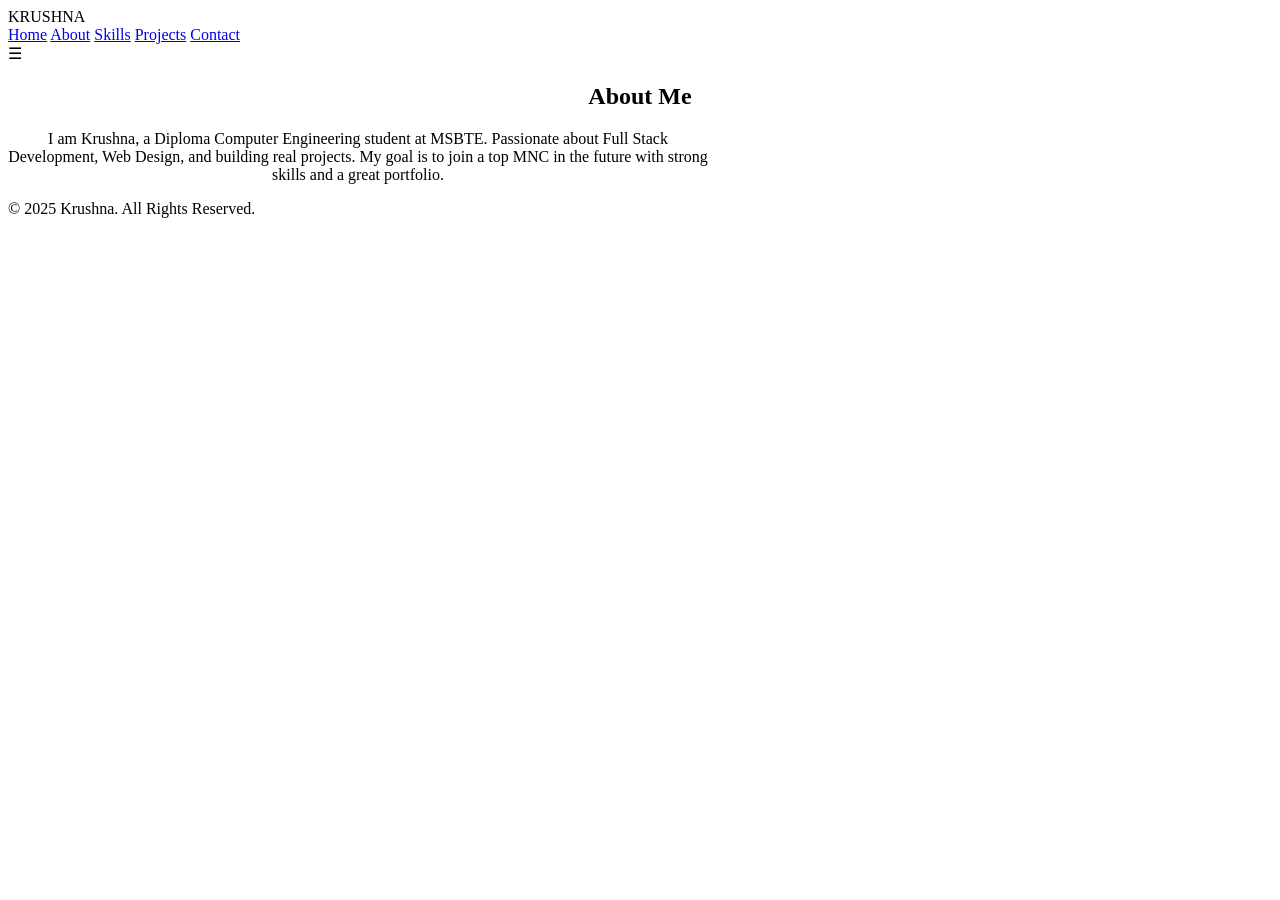
==== about.html @ fadf4477 "Add files via upload" ====
<!DOCTYPE html>
<html lang="en">
<head>
    <meta charset="UTF-8">
    <meta name="viewport" content="width=device-width, initial-scale=1.0">
    <title>About | Krushna</title>
    <link rel="stylesheet" href="css/style.css">
</head>
<body>

<header>
    <div class="logo">KRUSHNA</div>
    <nav>
        <a href="index.html">Home</a>
        <a href="about.html" class="active">About</a>
        <a href="skills.html">Skills</a>
        <a href="projects.html">Projects</a>
        <a href="contact.html">Contact</a>
    </nav>
    <div class="menu-btn" onclick="toggleMenu()">☰</div>
</header>

<section class="hero" style="flex-direction: column; text-align:center;">
    <h1>About Me</h1>
    <p style="max-width:700px; margin-top:20px;">
        I am Krushna, a Diploma Computer Engineering student at MSBTE.  
        Passionate about Full Stack Development, Web Design, and building real projects.
        My goal is to join a top MNC in the future with strong skills and a great portfolio.
    </p>
</section>

<footer>
    <p>© 2025 Krushna. All Rights Reserved.</p>
</footer>

<script src="js/script.js"></script>
</body>
</html>
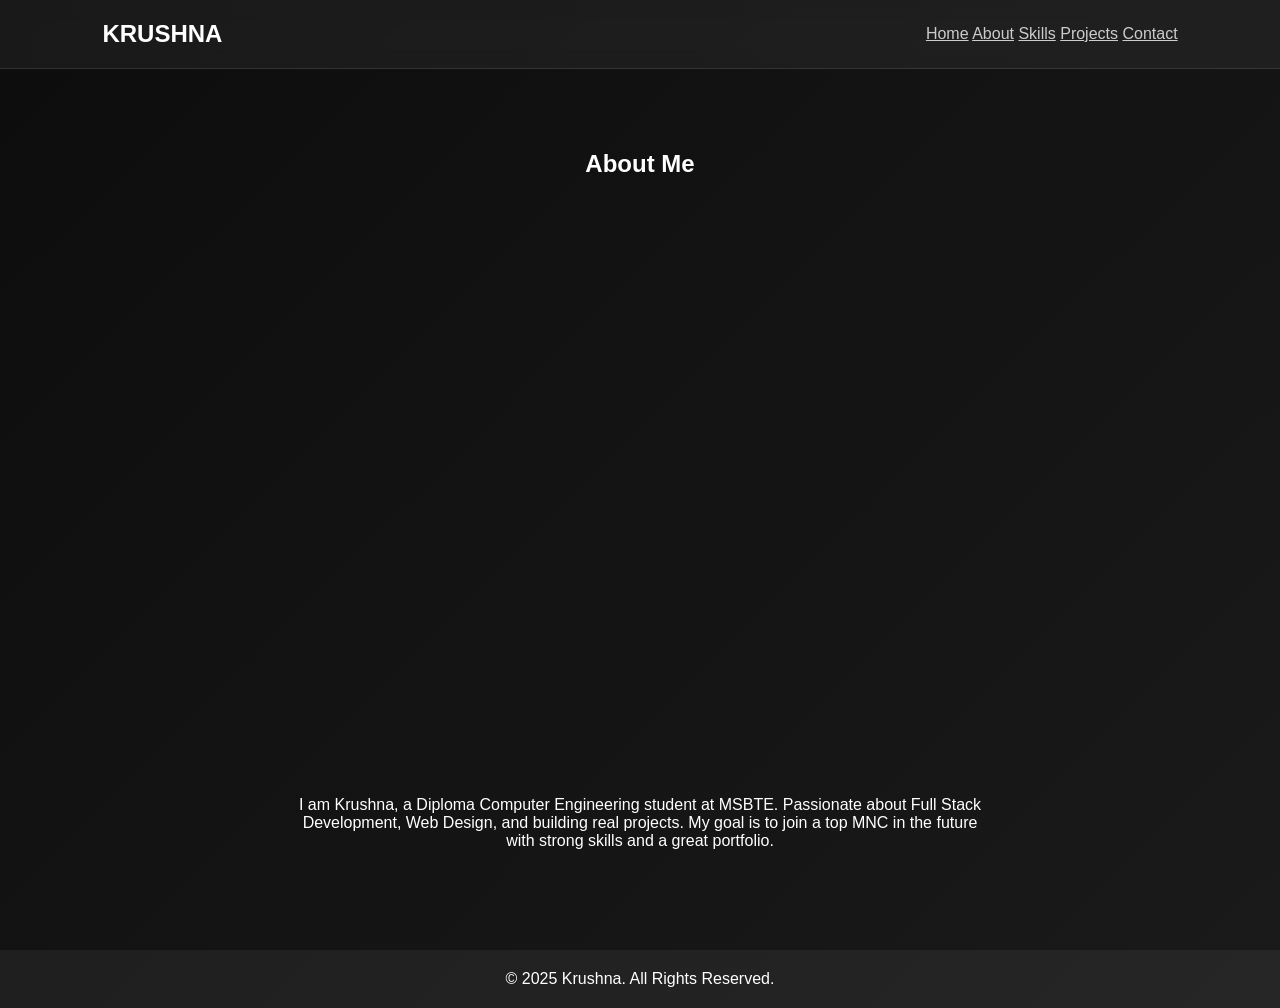
==== commit d4199ebf: "Fix HTML formatting and update stylesheet path" ====
--- a/about.html
+++ b/about.html
@@ -4,7 +4,7 @@
     <meta charset="UTF-8">
     <meta name="viewport" content="width=device-width, initial-scale=1.0">
     <title>About | Krushna</title>
-    <link rel="stylesheet" href="css/style.css">
+    <link rel="stylesheet" href="style.css">
 </head>
 <body>
 
@@ -33,6 +33,6 @@
     <p>© 2025 Krushna. All Rights Reserved.</p>
 </footer>
 
-<script src="js/script.js"></script>
+<script src="script.js"></script>
 </body>
 </html>
--- a/style.css
+++ b/style.css
@@ -0,0 +1,203 @@
+body {
+    background: linear-gradient(135deg, #0a0f24, #1a1f35);
+    color: #fff;
+    font-family: Poppins, sans-serif;
+}
+
+/* Reset */
+* {
+    margin: 0;
+    padding: 0;
+    box-sizing: border-box;
+    font-family: "Poppins", sans-serif;
+}
+
+/* Body */
+body {
+    background: linear-gradient(135deg, #0d0d0d, #1a1a1a);
+    color: #fff;
+}
+
+/* Header */
+header {
+    width: 100%;
+    padding: 20px 8%;
+    display: flex;
+    justify-content: space-between;
+    align-items: center;
+    position: fixed;
+    top: 0;
+    background: rgba(255, 255, 255, 0.05);
+    backdrop-filter: blur(10px);
+    z-index: 1000;
+}
+
+header .logo {
+    font-size: 24px;
+    font-weight: 700;
+}
+
+header {
+    background: rgba(255,255,255,0.05);
+    backdrop-filter: blur(10px);
+    border-bottom: 1px solid rgba(255,255,255,0.1);
+}
+
+nav a {
+    color: #ccc;
+    transition: 0.3s;
+}
+
+nav a:hover {
+    color: #00eaff;
+    text-shadow: 0 0 10px #00eaff;
+}
+/* Mobile Menu */
+.menu-btn {
+    display: none;
+    cursor: pointer;
+    font-size: 28px;
+}
+
+/* Hero Section */
+.hero {
+    display: flex;
+    justify-content: space-between;
+    align-items: center;
+    padding: 150px 8% 50px;
+    min-height: 100vh;
+    opacity: 0;
+    animation: fadeIn 1s forwards;
+}
+
+@keyframes fadeIn {
+    to { opacity: 1; }
+}
+
+.hero-content h1 {
+    font-size: 50px;
+}
+
+.hero-content h1 span {
+    color: #4cc9f0;
+}
+
+.hero-content h2 {
+    font-size: 28px;
+    margin: 15px 0;
+    height: 35px;
+}
+
+.hero-content p {
+    margin: 10px 0 20px;
+    font-size: 18px;
+}
+
+.hero-btns .btn {
+    padding: 12px 25px;
+    margin-right: 15px;
+    border-radius: 25px;
+    font-weight: 600;
+    text-decoration: none;
+    background: #4cc9f0;
+    color: #000;
+    transition: 0.3s;
+}
+
+.hero-btns .btn:hover {
+    transform: scale(1.1);
+    box-shadow: 0 0 20px #4cc9f0;
+}
+
+.btn-outline {
+    background: transparent;
+    border: 2px solid #4cc9f0;
+    color: #4cc9f0;
+}
+
+.btn-outline:hover {
+    background: #4cc9f0;
+    color: #000;
+}
+
+/* Social Icons */
+.social-icons {
+    margin-top: 25px;
+}
+
+.social-icons a {
+    color: #ddd;
+    font-size: 22px;
+    margin-right: 15px;
+    transition: 0.3s;
+}
+
+.social-icons a:hover {
+    color: #4cc9f0;
+    transform: translateY(-5px);
+}
+
+/* Hero Image */
+.hero-img img {
+    width: 300px;
+    height: 300px;
+    border-radius: 50%;
+    object-fit: cover;
+    border: 4px solid #4cc9f0;
+    box-shadow: 0 0 40px #4cc9f0;
+    transition: transform 0.3s, box-shadow 0.3s;
+}
+
+.hero-img img:hover {
+    transform: scale(1.05) rotate(3deg);
+    box-shadow: 0 0 60px #4cc9f0;
+}
+
+/* Footer */
+footer {
+    text-align: center;
+    padding: 20px 0;
+    margin-top: 50px;
+    background: rgba(255,255,255,0.05);
+}
+
+/* Responsive */
+@media (max-width: 900px) {
+    nav {
+        display: none;
+        flex-direction: column;
+        background: #111;
+        position: absolute;
+        top: 70px;
+        right: 0;
+        width: 200px;
+        padding: 20px;
+    }
+
+    .menu-btn {
+        display: block;
+    }
+
+    .hero {
+        flex-direction: column;
+        text-align: center;
+    }
+
+    .hero-img {
+        margin-top: 40px;
+    }
+}
+.hero-img img {
+    width: 90%;             /* adjusts with screen */
+    max-width: 260px;       /* maximum size for desktop */
+    min-width: 150px;       /* minimum size for mobile */
+    
+    aspect-ratio: 1 / 1;    /* always a perfect circle */
+    object-fit: cover;
+    border-radius: 40%;
+    
+    border: 4px solid #4cc9f0;
+    box-shadow: 0 0 25px rgba(76, 201, 240, 0.5);
+
+    transition: 0.5s ease;
+}
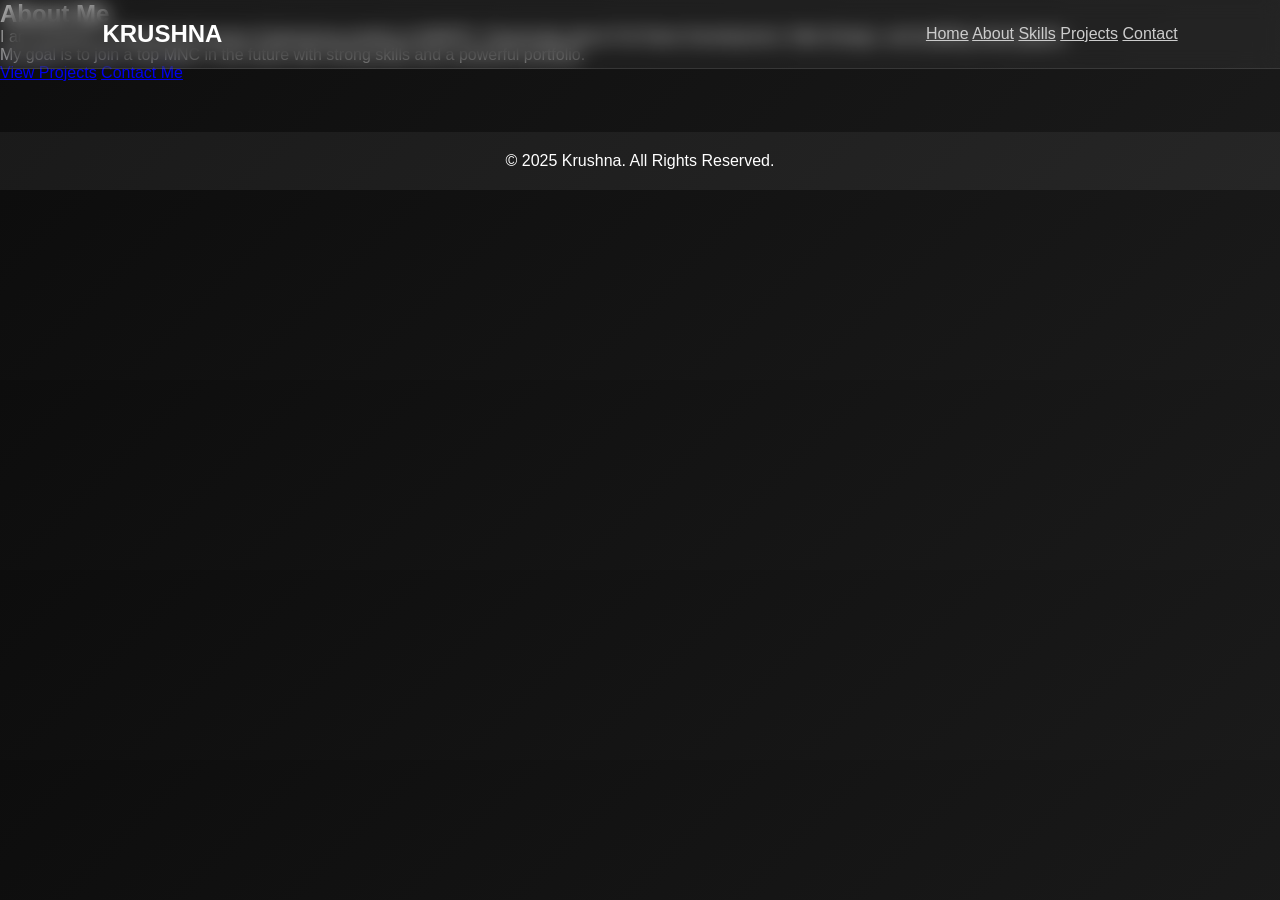
==== commit 42964e09: "Revamp About page layout and content Updated the About section with a new layout and buttons." ====
--- a/about.html
+++ b/about.html
@@ -20,13 +20,29 @@
     <div class="menu-btn" onclick="toggleMenu()">☰</div>
 </header>
 
-<section class="hero" style="flex-direction: column; text-align:center;">
-    <h1>About Me</h1>
-    <p style="max-width:700px; margin-top:20px;">
-        I am Krushna, a Diploma Computer Engineering student at MSBTE.  
-        Passionate about Full Stack Development, Web Design, and building real projects.
-        My goal is to join a top MNC in the future with strong skills and a great portfolio.
-    </p>
+<section class="about-section">
+    <h1 class="about-title">About Me</h1>
+
+    <div class="about-container">
+
+        <div class="about-card">
+            <p>
+                I am <span>Krushna</span>, a Diploma Computer Engineering student at MSBTE.
+                Passionate about Full Stack Development, Web Design, and building real projects.
+            </p>
+
+            <p>
+                My goal is to join a top MNC in the future with strong skills
+                and a powerful portfolio.
+            </p>
+
+            <div class="about-buttons">
+                <a href="projects.html" class="btn">View Projects</a>
+                <a href="contact.html" class="btn secondary">Contact Me</a>
+            </div>
+        </div>
+
+    </div>
 </section>
 
 <footer>
--- a/style.css
+++ b/style.css
@@ -1,7 +1,7 @@
 body {
-    background: linear-gradient(135deg, #0a0f24, #1a1f35);
+    background: linear-gradient(135deg, #0d0d0d, #1a1a1a);
     color: #fff;
-    font-family: Poppins, sans-serif;
+    font-family: "Poppins", sans-serif;
 }
 
 /* Reset */
@@ -10,12 +10,6 @@
     padding: 0;
     box-sizing: border-box;
     font-family: "Poppins", sans-serif;
-}
-
-/* Body */
-body {
-    background: linear-gradient(135deg, #0d0d0d, #1a1a1a);
-    color: #fff;
 }
 
 /* Header */
@@ -201,3 +195,81 @@
 
     transition: 0.5s ease;
 }
+/* ================= PROJECT SECTION ================= */
+
+.projects-section {
+    padding: 120px 8% 60px;
+    text-align: center;
+}
+
+.projects-section h1 {
+    font-size: 40px;
+    margin-bottom: 10px;
+}
+
+.projects-container {
+    display: grid;
+    grid-template-columns: repeat(auto-fit, minmax(280px, 1fr));
+    gap: 25px;
+    margin-top: 40px;
+}
+
+/* Project Card */
+.project-card {
+    background: rgba(255, 255, 255, 0.05);
+    padding: 20px;
+    border-radius: 15px;
+    backdrop-filter: blur(12px);
+    transition: 0.3s ease;
+    border: 1px solid rgba(255,255,255,0.08);
+}
+
+.project-card h2 {
+    margin-bottom: 10px;
+    color: #4cc9f0;
+}
+
+.project-card p {
+    font-size: 14px;
+    margin: 5px 0;
+    color: #ccc;
+}
+
+/* Hover Effect */
+.project-card:hover {
+    transform: translateY(-10px) scale(1.02);
+    box-shadow: 0 0 25px rgba(76, 201, 240, 0.6);
+}
+
+/* Buttons */
+.project-buttons {
+    margin-top: 15px;
+}
+
+.project-buttons .btn {
+    display: inline-block;
+    padding: 8px 18px;
+    border-radius: 20px;
+    margin: 5px;
+    font-size: 14px;
+    text-decoration: none;
+    background: #4cc9f0;
+    color: #000;
+    transition: 0.3s;
+}
+
+.project-buttons .btn:hover {
+    transform: scale(1.1);
+    box-shadow: 0 0 15px #4cc9f0;
+}
+
+.project-buttons .secondary {
+    background: transparent;
+    border: 1px solid #4cc9f0;
+    color: #4cc9f0;
+}
+
+.project-buttons .secondary:hover {
+    background: #4cc9f0;
+    color: #000;
+}
